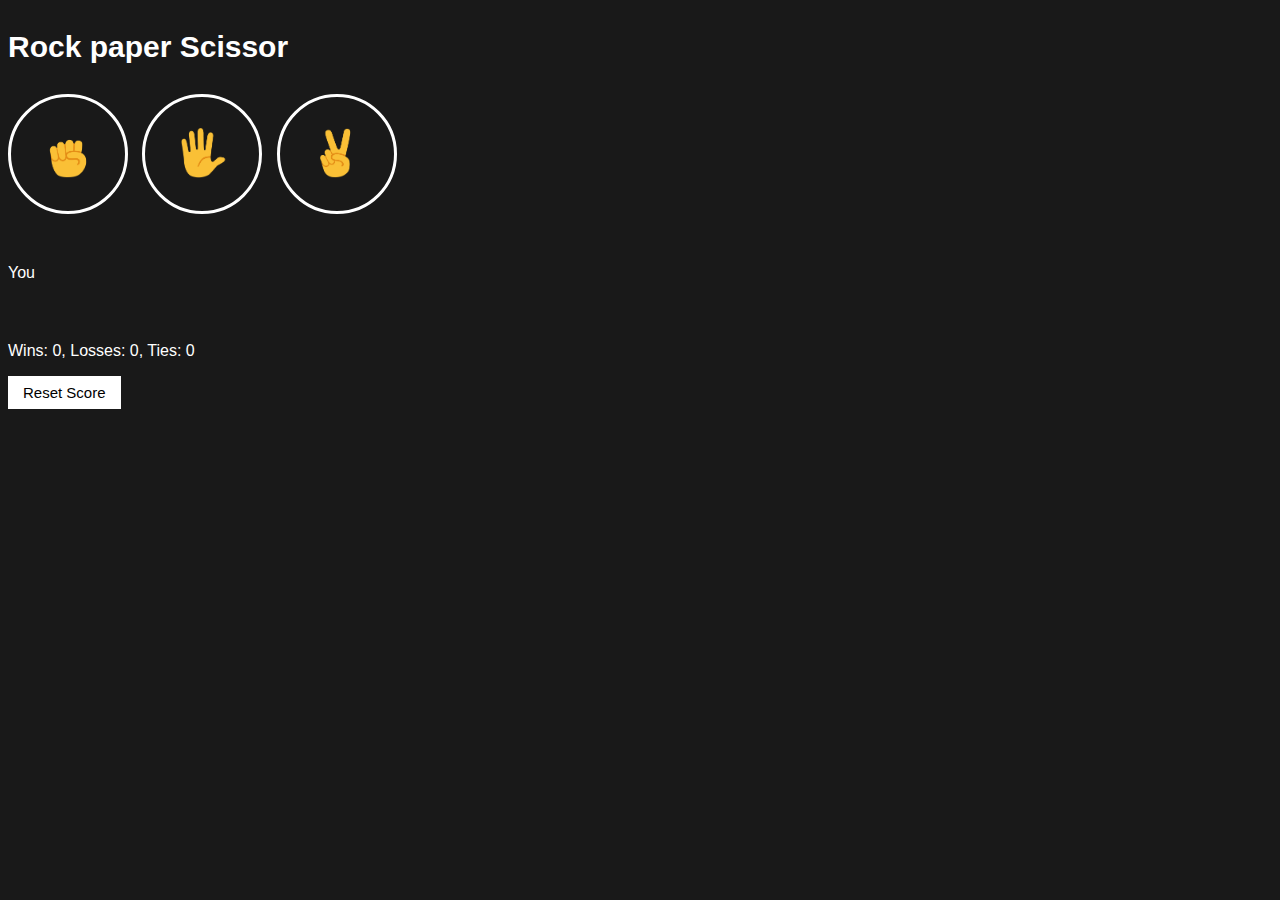
==== index.html @ 838720cd "Update and rename 10-rock-paper-scissor.html to index.html" ====
<!DOCTYPE html> 
<html>
    <head>
        <title>
            rock-paper scissor
        </title>
        
          <link rel="stylesheet" href="main.css">


    </head>
    <body>
       <p class=" title">Rock   paper   Scissor</p>
       <button title =  'rock kya?'  onclick=" 
       playGame('Rock');

       " class="move-button"><img src="Rock-emoji.png" class= 'move-icon'></button>

       <button title =  'Paper choose karna hai?' onclick = "
       playGame('Paper');
       " class="move-button"><img src="Paper-emoji.png" class= "move-icon"></button>

       <button title =  'wanna choose Scissor' onclick="
        playGame('Scissor');

       "  class="move-button"><img src="Scissor-emoji.png" class="move-icon"></button>

       <p class= "js-result result"></p>
       <p class="js-moves ">
        You
        
       </p>
        
       <p class="js-score score">  </p>

       <button onclick = "
       score.wins = 0;
       score.losses = 0;
       score.ties = 0;
       localStorage.removeItem('score');
       updateScoreElement();
       " class="reset-button">Reset Score</button>

      <script src="main.js"></script>


    </body>
</html>
---- main.css ----
body{
  background-color: rgb(25, 25, 25);
  color: white;
  font-family: Arial;
}
.title {
  font-size: 30px;
  font-weight: bold;
  
}
.move-icon {
  height: 50px;
}
.move-button{
  background-color: transparent;
  border: 3px solid white;
  width: 120px;
  height: 120px;
  border-radius: 60px;
  margin-right: 10px;
  cursor: pointer;

}
.result {
  font: size: 25px
  font-weight: bold;
  margin-top: 50px; 
}
.score{
  margin-top: 60px;
}
.reset-button{
  background-color: white;
  border: none;
  font-size: 15px;
  padding: 8px 15px;
  cursor: pointer;
}
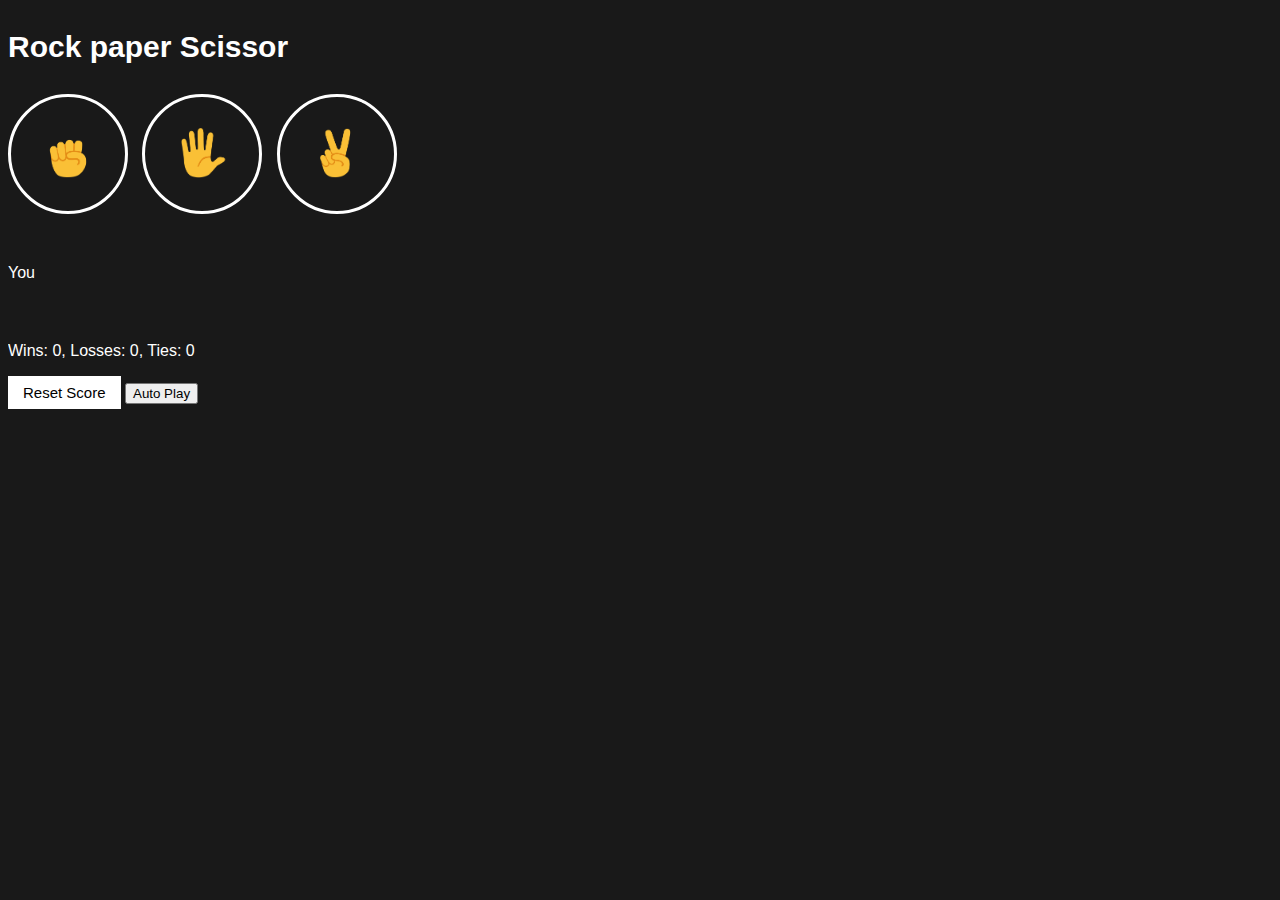
==== commit 8ddd6fa9: "Update index.html" ====
--- a/index.html
+++ b/index.html
@@ -41,6 +41,10 @@
        updateScoreElement();
        " class="reset-button">Reset Score</button>
 
+        <button class="auto-play-button" onclick="
+       autoPlay();
+       ">Auto Play</button>
+
       <script src="main.js"></script>
 
 
